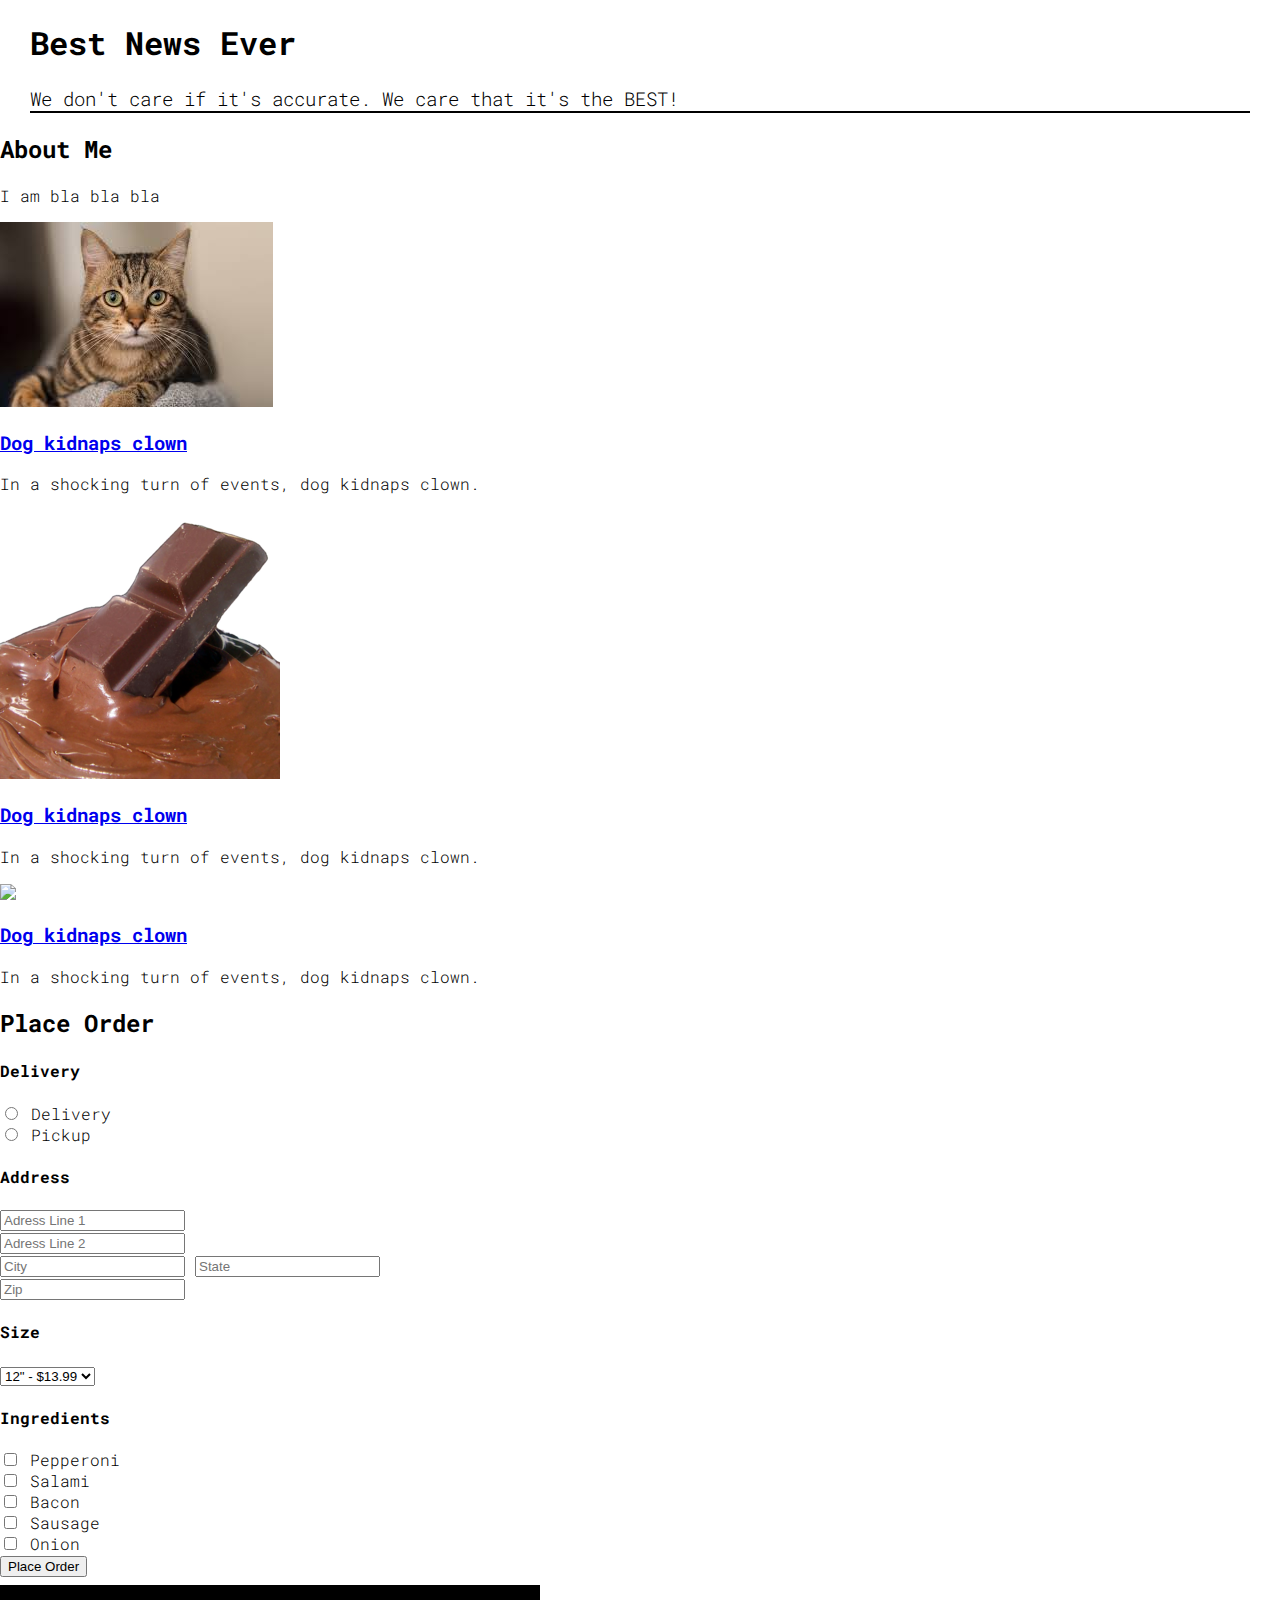
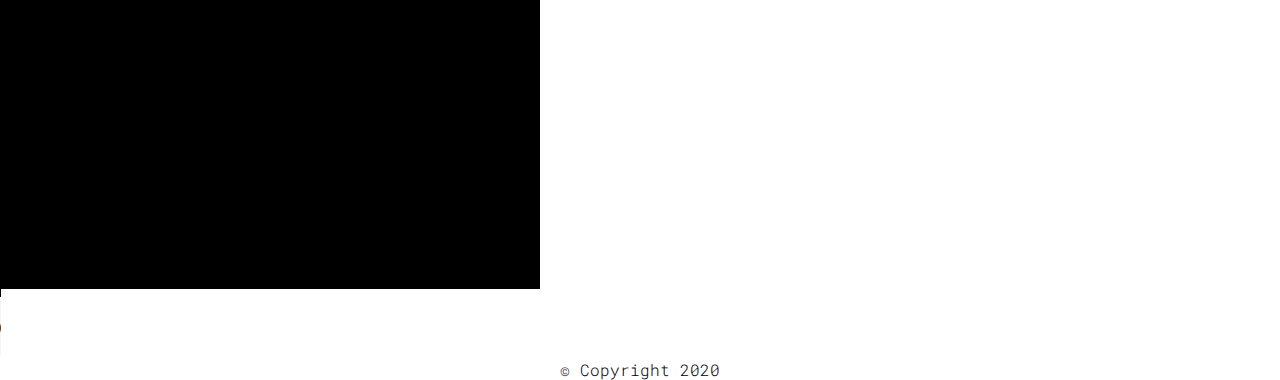
==== pizza/index.html @ 2897659c "css and html files added" ====
<!DOCTYPE html>
<html>
  <head>
    <title>Best News Ever!</title>
    <meta charset ="UTF-8">
    <meta name = "description" content = "this page is a webpage to learn html">
    <meta name = "keywords" content = "html5, udemy, learn code">
    <meta name = "author:" content="Dana Louka">
    <meta name= "vieport" content="width=device-width, inital-scale=1.0">

    <link rel="stylesheet" href="css/style.css" />

  </head>
  <body>

    <header id = "main-header">
      <h1>Best News Ever</h1>
      <h3>We don't care if it's accurate. We care that it's the BEST!</h3>
    </header>

    <main>

      <section>

        <h2>About Me</h2>
        <p>I am bla bla bla</p>

      </section>

      <section>

        <article>
          <img src="download.jpg" />
          <h3><a href = "#">Dog kidnaps clown</a></h3>
          <p>In a shocking turn of events, dog kidnaps clown.</p>
        </article>

        <article>
          <img src="./chocolate.png" />
          <h3><a href = "#">Dog kidnaps clown</a></h3>
          <p>In a shocking turn of events, dog kidnaps clown.</p>
        </article>

        <article>
          <img width = 30% src="C:\Users\User\Desktop\program ideas\pizza\lol.png">
          <h3><a href = "#">Dog kidnaps clown</a></h3>
          <p>In a shocking turn of events, dog kidnaps clown.</p>
        </article>

      </section>

      <section id= "contact-form">
        <h2>Place Order</h2>
        <form method = "GET" action = "place-order.php">

          <h4>Delivery</h4>
          <input type="radio" name="delivery" value="delivery"> Delivery <br />
          <input type="radio" name="delivery" value="pickup"> Pickup <br />

          <h4>Address</h4>
          <input name= "adress1" placeholder = "Adress Line 1" class = "lg-input"/><br />
          <input name= "adress2" placeholder="Adress Line 2" class= "lg-input"/> <br/>
          <input name= "city" placeholder="City" class = "sm-input"/>
          <input name= "state" placeholder="State" class = "sm-input"/> <br/>
          <input name= "zip"placeholder="Zip" class = "sm-input" > <br/>

          <h4>Size</h4>
          <select name = "size">
            <option value = "12"> 12" - $13.99 </option>
            <option value = "16"> 16" - $16.99 </option>
            <option value = "18"> 18" - $19.99 </option>
          </select>

          <h4>Ingredients</h4>
          <input name = "ingredient" type = checkbox value = "peppreoni"/> Pepperoni <br/>
          <input name = "ingredient" type = checkbox value = "salami"/> Salami <br/>
          <input name = "ingredient" type = checkbox value = "bacon"/> Bacon <br/>
          <input name = "ingredient" type = checkbox value = "sausage"/> Sausage <br/>
          <input name = "ingredient" type = checkbox value = "onion"/> Onion <br/>

          <button type = "submit"> Place Order</button>
        </form>
      </section>

      <section>
        <video width = 540 height = 320 controls>
          <source src="./videos/nature.mp4" type="video/mp4">
          Your browser does not support HTML5.
        </video>
      </section>

      <section>
        <audio id = "mysound" width = "600" controls>
          <source src="./audio/rihanna.mp3" type="audio/mp3">
        </auio>
      </section>



    </main>

    <footer>
      <center> &copy; Copyright 2020</center>
    </footer>
  </body>
</html>
---- pizza/css/style.css ----
@import url('https://fonts.googleapis.com/css2?family=Roboto+Mono:wght@300&display=swap');


body {
  font-family: 'Roboto Mono', sans-serif;
  font-weight: 300 !important;
  margin : 0px;
}

body > header > h3 {
  font-weight: 300;
  margin : 0px;
}

#main-header {
  border-bottom : 2px solid #000;
  margin : 20px 30px
}
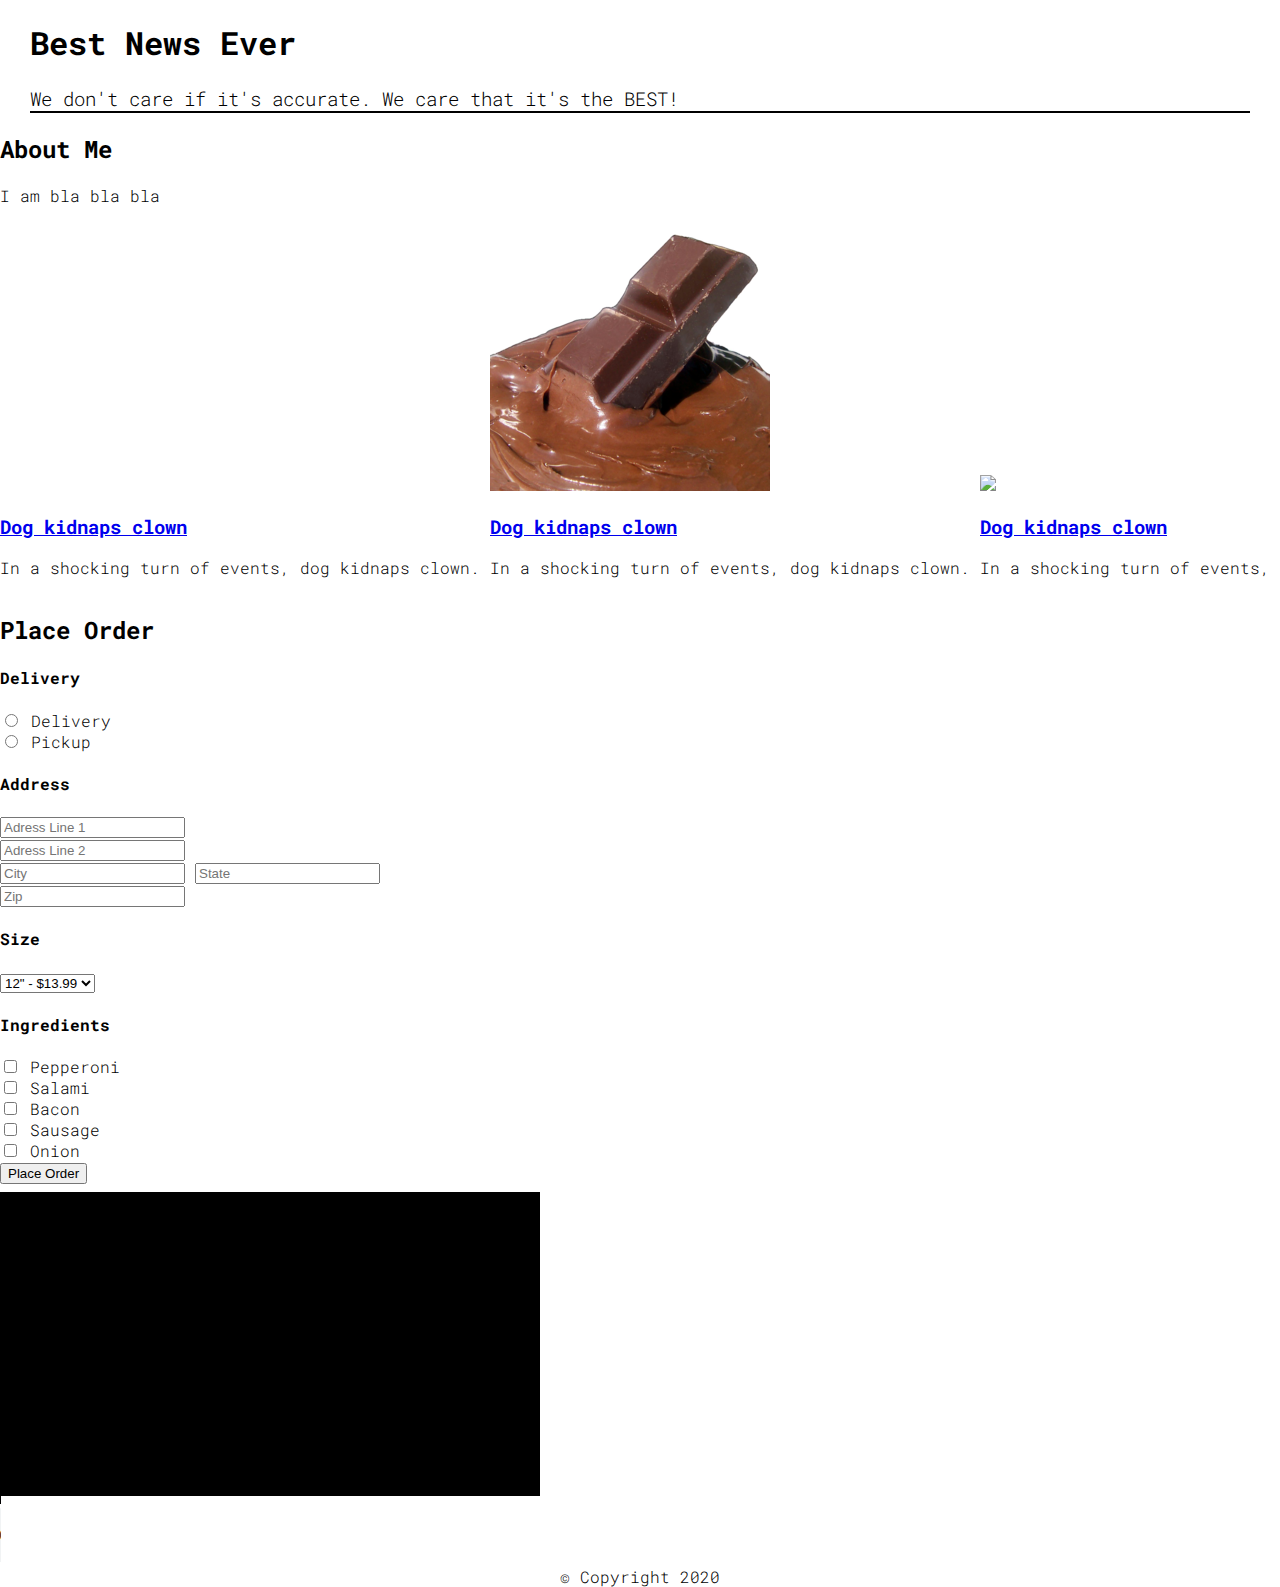
==== commit 9f8d106b: "commit" ====
--- a/pizza/index.html
+++ b/pizza/index.html
@@ -27,10 +27,10 @@
 
       </section>
 
-      <section>
+      <section id = "top-stroies">
 
         <article>
-          <img src="download.jpg" />
+          <div class = "article-image" style="background: url(download.jpg)"></div>
           <h3><a href = "#">Dog kidnaps clown</a></h3>
           <p>In a shocking turn of events, dog kidnaps clown.</p>
         </article>
--- a/pizza/css/style.css
+++ b/pizza/css/style.css
@@ -14,5 +14,27 @@
 
 #main-header {
   border-bottom : 2px solid #000;
-  margin : 20px 30px
+  margin : 20px 30px;
+
 }
+
+
+#top-stroies {
+  width :1500px;
+  margin : auto;
+}
+
+article {
+  max-width : 33%;
+  display: inline-block;
+
+}
+
+article img {
+  max-width : 100%;
+  height:  = 100px;
+}
+.article-image {
+  
+
+}
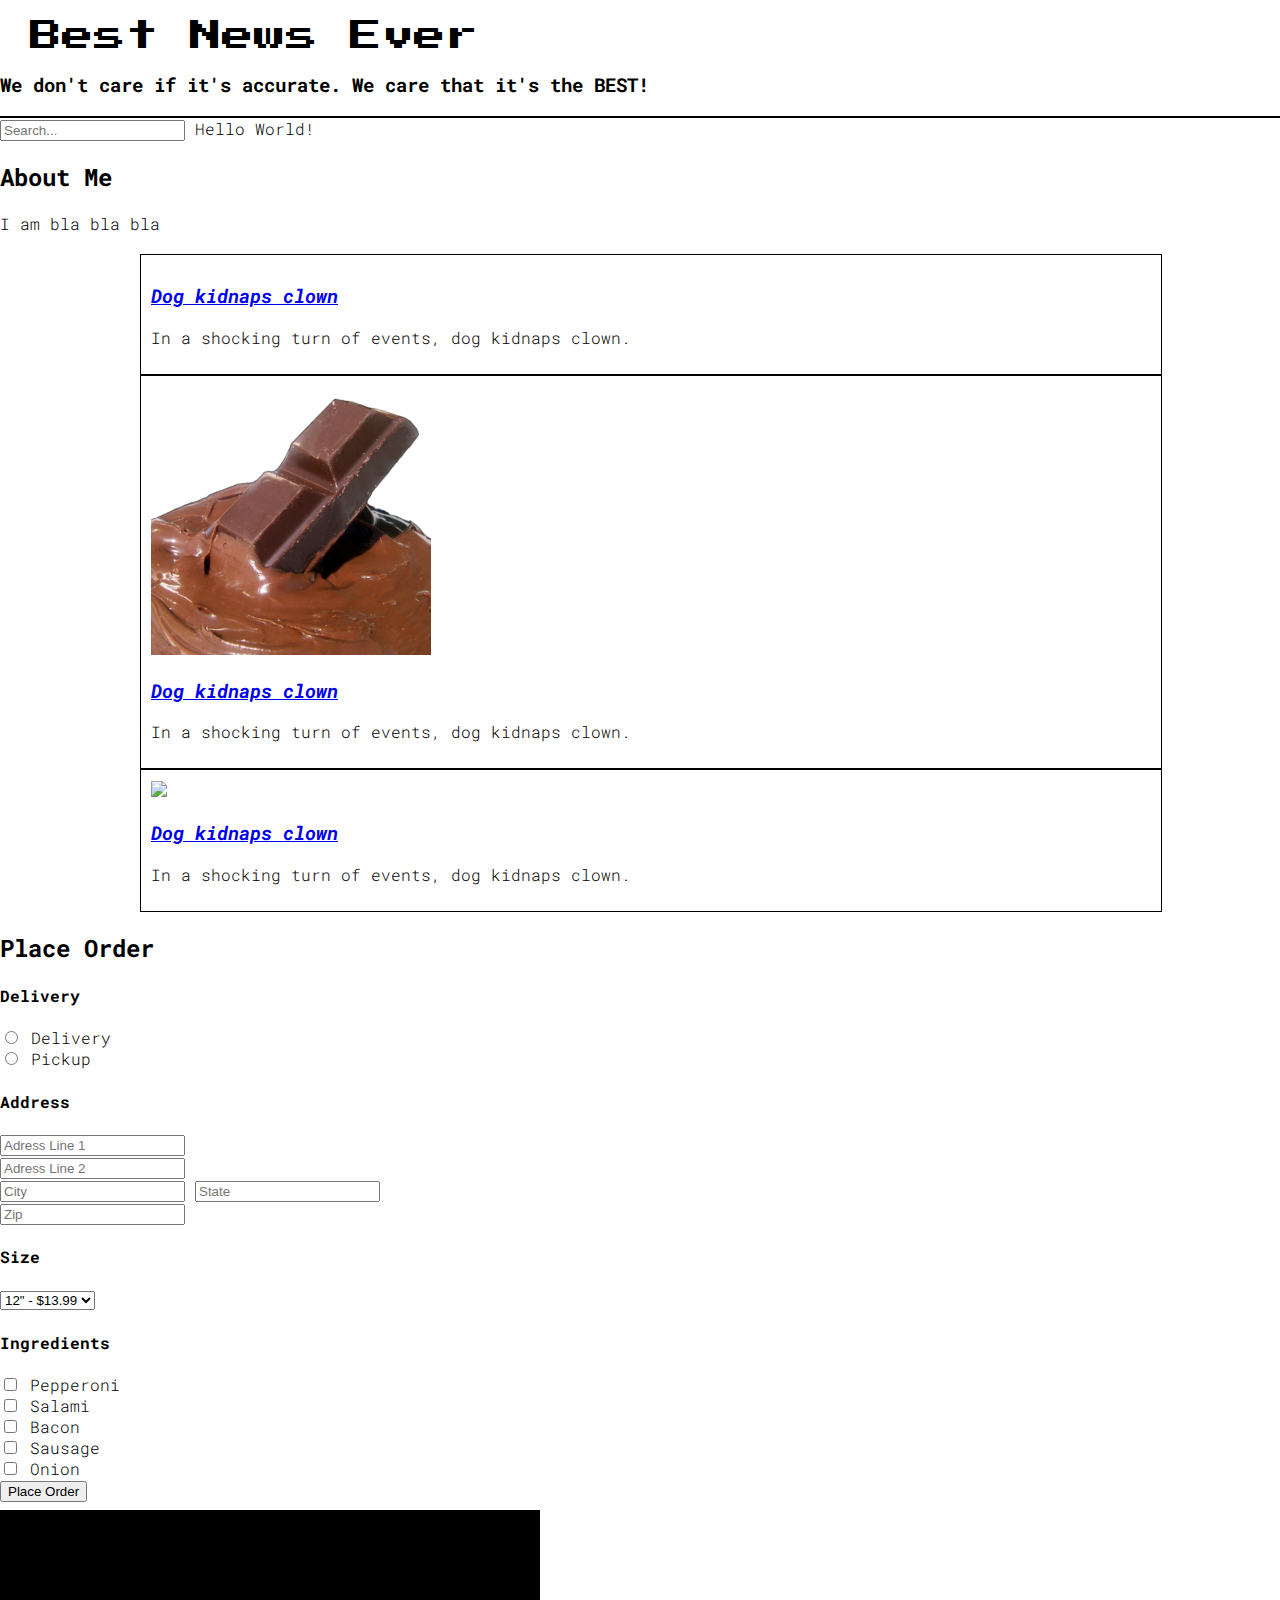
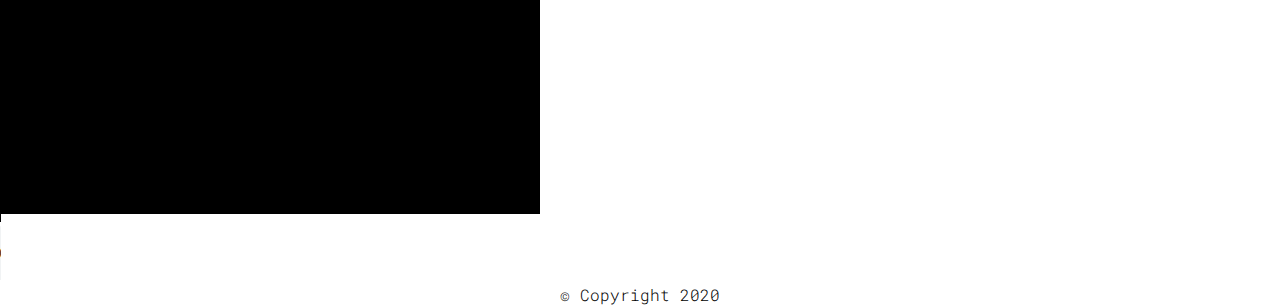
==== commit ebe4db12: "Last version" ====
--- a/pizza/index.html
+++ b/pizza/index.html
@@ -14,9 +14,15 @@
   <body>
 
     <header id = "main-header">
-      <h1>Best News Ever</h1>
+      <h1 id = "site-title" >Best News Ever</h1>
       <h3>We don't care if it's accurate. We care that it's the BEST!</h3>
     </header>
+    <input placeholder="Search..." class = "my-input">
+
+    <script>
+      document.write("Hello World!")
+
+    </script>
 
     <main>
 
@@ -31,19 +37,19 @@
 
         <article>
           <div class = "article-image" style="background: url(download.jpg)"></div>
-          <h3><a href = "#">Dog kidnaps clown</a></h3>
+          <h3><a href = "#" class = "more-link">Dog kidnaps clown</a></h3>
           <p>In a shocking turn of events, dog kidnaps clown.</p>
         </article>
 
         <article>
           <img src="./chocolate.png" />
-          <h3><a href = "#">Dog kidnaps clown</a></h3>
+          <h3><a href = "#" class = "more-link">Dog kidnaps clown</a></h3>
           <p>In a shocking turn of events, dog kidnaps clown.</p>
         </article>
 
         <article>
           <img width = 30% src="C:\Users\User\Desktop\program ideas\pizza\lol.png">
-          <h3><a href = "#">Dog kidnaps clown</a></h3>
+          <h3><a href = "#" class = "more-link bolded-link">Dog kidnaps clown</a></h3>
           <p>In a shocking turn of events, dog kidnaps clown.</p>
         </article>
 
@@ -102,5 +108,6 @@
     <footer>
       <center> &copy; Copyright 2020</center>
     </footer>
+    <script src = "./js/main.js.txt"></script>
   </body>
 </html>
--- a/pizza/css/style.css
+++ b/pizza/css/style.css
@@ -1,5 +1,5 @@
-@import url('https://fonts.googleapis.com/css2?family=Roboto+Mono:wght@300&display=swap');
-
+@import url('https://fonts.googleapis.com/css?family=Roboto+Mono:100,100i,300,300i,400,500,500i,700,700i&display=swap');
+@import url('https://fonts.googleapis.com/css2?family=Press+Start+2P&display=swap');
 
 body {
   font-family: 'Roboto Mono', sans-serif;
@@ -7,26 +7,32 @@
   margin : 0px;
 }
 
-body > header > h3 {
+body h1 {
   font-weight: 300;
-  margin : 0px;
+  margin : 20px 30px;
 }
 
 #main-header {
   border-bottom : 2px solid #000;
-  margin : 20px 30px;
 
 }
 
+#site-title{
+  font-family: 'Press Start 2P', sans-serif;
+}
 
 #top-stroies {
-  width :1500px;
+  width :1000px;
   margin : auto;
+  margin-top : 20px;
 }
 
 article {
-  max-width : 33%;
+  width : 1000px;
   display: inline-block;
+  border : 1px solid #000;
+  padding : 10px;
+  margin : 0px;
 
 }
 
@@ -34,7 +40,22 @@
   max-width : 100%;
   height:  = 100px;
 }
-.article-image {
-  
 
+article-image{
+  height :200px;
+  width : 100%;
+  background-size: cover !important;
+  background-position:center !important;
 }
+.more-link {
+  font-style: italic;
+}
+
+.bolded-link {
+  font-style: bold;
+  font-weight: 900;
+}
+.more-link.bolded-link{
+  font-style: bold;
+  font-weight: 900;
+}
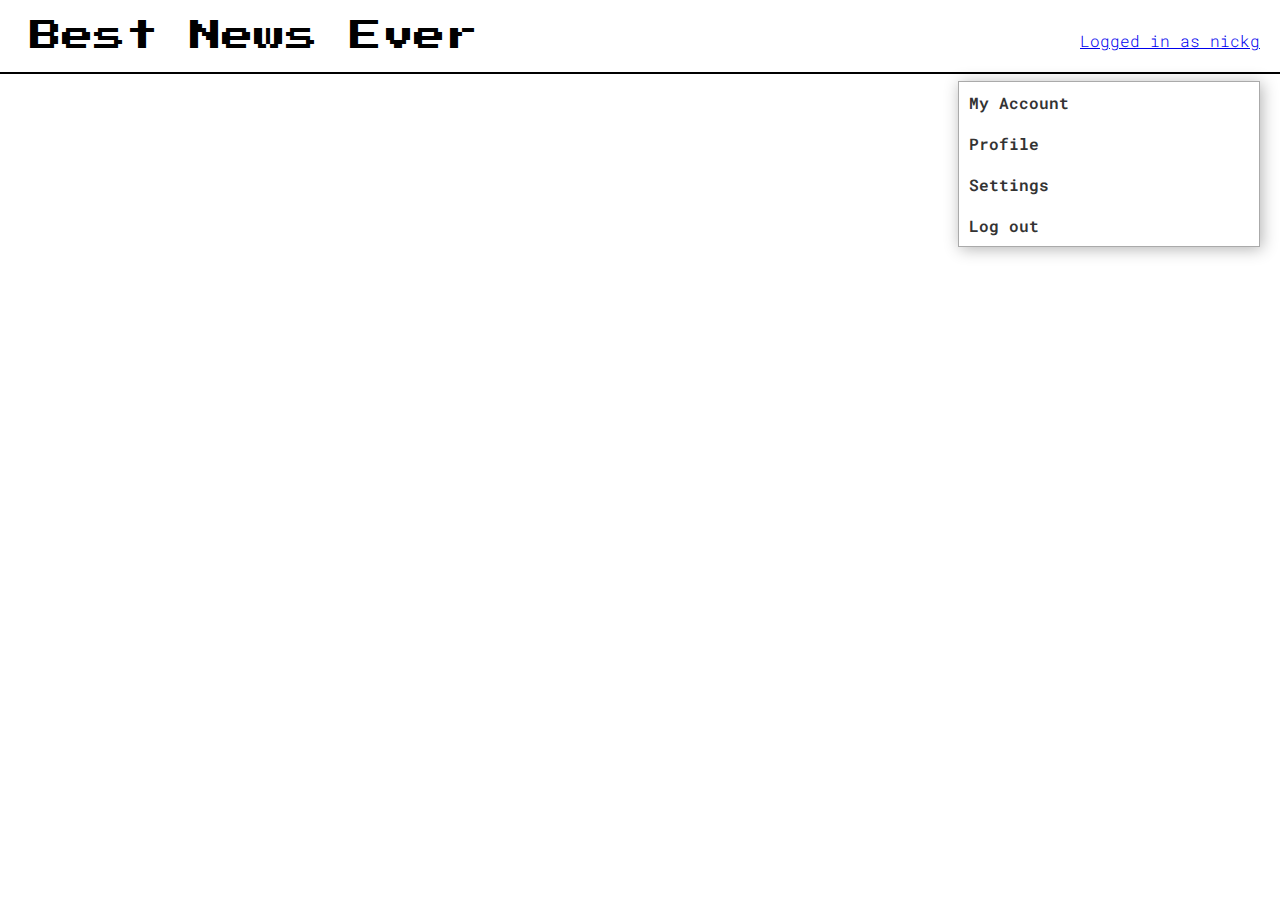
==== commit 41787a64: "bs1" ====
--- a/pizza/index.html
+++ b/pizza/index.html
@@ -1,4 +1,5 @@
 <!DOCTYPE html>
+<!--
 <html>
   <head>
     <title>Best News Ever!</title>
@@ -108,6 +109,45 @@
     <footer>
       <center> &copy; Copyright 2020</center>
     </footer>
+
+    <script src = "https://code.jquery.com/jquery-3.5.1.min.js"></script>
     <script src = "./js/main.js.txt"></script>
   </body>
 </html>
+-->
+
+
+<html>
+  <head>
+    <title>Best News Ever!</title>
+    <link rel = "stylesheet" href= "css/style.css"/>
+  </head>
+  <body>
+    <div id="context">
+      <ul class="context-menu">
+        <li><a href="#">Back</a></li>
+        <li><a href="#">Forward</a></li>
+        <li><a href="#">Reload</a></li>
+        <li><a href="#">Save As</a></li>
+        <li><a href="#">Inspect Element</a></li>
+      </ul>
+    </div>
+    <header id= "main-header">
+      <h1 id = "site-title">Best News Ever</h1>
+      <ul class="profile-menu">
+        <li><a class = "profile-menu-trigger" data-trigger="dropdown" href = "#">Logged in as nickg</a>
+          <ul class = "profile-submenu submenu">
+            <li><a href = "#">My Account</a></li>
+            <li><a href = "#">Profile</a></li>
+            <li><a href = "#">Settings</a></li>
+            <li><a href = "#">Log out</a></li>
+          </ul>
+        </li>
+      </ul>
+    </header>
+
+    <script src = "https://code.jquery.com/jquery-3.5.1.min.js"></script>
+    <script src = "./js/main.js.txt"></script>
+
+  </body>
+</html>
--- a/pizza/css/style.css
+++ b/pizza/css/style.css
@@ -19,6 +19,81 @@
 
 #site-title{
   font-family: 'Press Start 2P', sans-serif;
+  display: inline-block;
+}
+.profile-menu{
+
+  list-style: none;
+  float: right;
+  margin-top : 30px;
+  margin-right : 20px;
+
+}
+
+[data-trigger="dropdown"]{
+  padding-bottom: 35px;
+}
+
+.submenu{
+
+  list-style: none;
+  padding : 0px;
+  border: 1px solid #aaa;
+  background: #fff;
+  margin-top: 30px;
+  box-shadow: 2px 2px 15px rgba(0,0,0,.3);
+  width: 300px;
+  position : absolute;
+  right: 20px;
+
+}
+
+.submenu.active {
+  display: block;
+}
+
+#context {
+  display: inline-block;
+  position: absolute;
+  background: #fff;
+  box-shadow: 2px 2px 15px rgba(0,0,0,0.5);
+  display: none;
+}
+
+.context-menu{
+  list-style: none;
+  padding:0px;
+  margin:0px;
+}
+
+.context-menu a {
+  display: block;
+  width: 200px;
+  padding: 10px;
+  color: #333;
+  text-decoration: none;
+  text-shadow: none;
+  font-weight:600;
+}
+
+.context-menu a:hover {
+  background: #eee;
+}
+
+.submenu a {
+
+  text-decoration: none;
+  padding: 10px 10px;
+  display: block;
+  color: #333;
+  text-shadow: none;
+  font-weight:600;
+  letter-spacing: 0px;
+}
+
+.submenu a:hover {
+
+  background: #ddd;
 }
 
 #top-stroies {
@@ -26,6 +101,7 @@
   margin : auto;
   margin-top : 20px;
 }
+
 
 article {
   width : 1000px;
@@ -40,7 +116,7 @@
   max-width : 100%;
   height:  = 100px;
 }
-
+/*
 article-image{
   height :200px;
   width : 100%;
@@ -59,3 +135,4 @@
   font-style: bold;
   font-weight: 900;
 }
+*/
--- a/pizza/css/style.css
+++ b/pizza/css/style.css
@@ -19,6 +19,81 @@
 
 #site-title{
   font-family: 'Press Start 2P', sans-serif;
+  display: inline-block;
+}
+.profile-menu{
+
+  list-style: none;
+  float: right;
+  margin-top : 30px;
+  margin-right : 20px;
+
+}
+
+[data-trigger="dropdown"]{
+  padding-bottom: 35px;
+}
+
+.submenu{
+
+  list-style: none;
+  padding : 0px;
+  border: 1px solid #aaa;
+  background: #fff;
+  margin-top: 30px;
+  box-shadow: 2px 2px 15px rgba(0,0,0,.3);
+  width: 300px;
+  position : absolute;
+  right: 20px;
+
+}
+
+.submenu.active {
+  display: block;
+}
+
+#context {
+  display: inline-block;
+  position: absolute;
+  background: #fff;
+  box-shadow: 2px 2px 15px rgba(0,0,0,0.5);
+  display: none;
+}
+
+.context-menu{
+  list-style: none;
+  padding:0px;
+  margin:0px;
+}
+
+.context-menu a {
+  display: block;
+  width: 200px;
+  padding: 10px;
+  color: #333;
+  text-decoration: none;
+  text-shadow: none;
+  font-weight:600;
+}
+
+.context-menu a:hover {
+  background: #eee;
+}
+
+.submenu a {
+
+  text-decoration: none;
+  padding: 10px 10px;
+  display: block;
+  color: #333;
+  text-shadow: none;
+  font-weight:600;
+  letter-spacing: 0px;
+}
+
+.submenu a:hover {
+
+  background: #ddd;
 }
 
 #top-stroies {
@@ -26,6 +101,7 @@
   margin : auto;
   margin-top : 20px;
 }
+
 
 article {
   width : 1000px;
@@ -40,7 +116,7 @@
   max-width : 100%;
   height:  = 100px;
 }
-
+/*
 article-image{
   height :200px;
   width : 100%;
@@ -59,3 +135,4 @@
   font-style: bold;
   font-weight: 900;
 }
+*/
